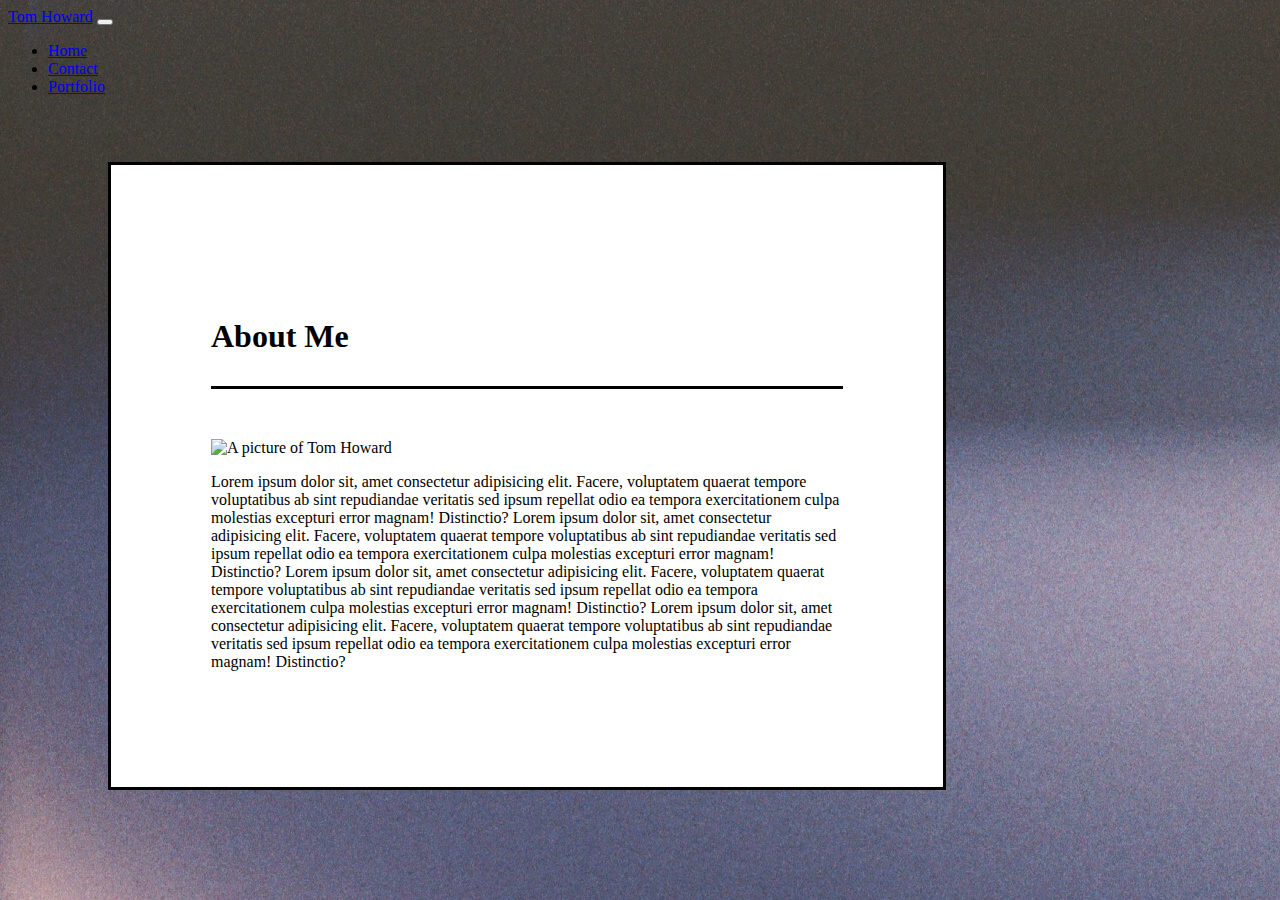
==== index.html @ bb624b37 "built general bones of pages" ====
<!DOCTYPE html>
<html lang="en">

<head>
    <meta charset="UTF-8">
    <meta name="viewport" content="width=device-width, initial-scale=1.0">
    <title>My Portfolio</title>
    <link href="https://cdn.jsdelivr.net/npm/bootstrap@5.0.0-beta1/dist/css/bootstrap.min.css" rel="stylesheet"
        integrity="sha384-giJF6kkoqNQ00vy+HMDP7azOuL0xtbfIcaT9wjKHr8RbDVddVHyTfAAsrekwKmP1" crossorigin="anonymous">
    <link rel="stylesheet" href="./assets/style.css">
</head>

<body>
    <nav class="navbar navbar-expand-lg navbar-dark bg-dark">
        <div class="container-fluid">
            <a class="navbar-brand" href="#">Tom Howard</a>
            <button class="navbar-toggler" type="button" data-bs-toggle="collapse" data-bs-target="#navbarNav"
                aria-controls="navbarNav" aria-expanded="false" aria-label="Toggle navigation">
                <span class="navbar-toggler-icon"></span>
            </button>
            <div class="collapse navbar-collapse" id="navbarNav">
                <ul class="navbar-nav">
                    <li class="nav-item">
                        <a class="nav-link" href="index.html">Home</a>
                    </li>
                    <li class="nav-item">
                        <a class="nav-link" href="contact.html">Contact</a>
                    </li>
                    <li class="nav-item">
                        <a class="nav-link" href="portfolio.html">Portfolio</a>
                    </li>
                </ul>
            </div>
        </div>
    </nav>


    <main class="container">
        <div class="row">
            <h1>About Me</h1>
        </div>
        <div class="row">
            <div class="col-md-12" id="content">
                <img src="https://www.placecage.com/200/200" class="rounded float-start" id="mypic"
                alt="A picture of Tom Howard">
                <p> 
                    Lorem ipsum dolor sit, amet consectetur adipisicing elit. Facere, voluptatem quaerat tempore
                    voluptatibus ab sint repudiandae veritatis sed ipsum repellat odio ea tempora exercitationem culpa
                    molestias excepturi error magnam! Distinctio?
                    Lorem ipsum dolor sit, amet consectetur adipisicing elit. Facere, voluptatem quaerat tempore
                    voluptatibus ab sint repudiandae veritatis sed ipsum repellat odio ea tempora exercitationem culpa
                    molestias excepturi error magnam! Distinctio?
                    Lorem ipsum dolor sit, amet consectetur adipisicing elit. Facere, voluptatem quaerat tempore
                    voluptatibus ab sint repudiandae veritatis sed ipsum repellat odio ea tempora exercitationem culpa
                    molestias excepturi error magnam! Distinctio?
                    Lorem ipsum dolor sit, amet consectetur adipisicing elit. Facere, voluptatem quaerat tempore
                    voluptatibus ab sint repudiandae veritatis sed ipsum repellat odio ea tempora exercitationem culpa
                    molestias excepturi error magnam! Distinctio?
                </p>
            </div>
        </div>





    </main>
</body>

</html>
---- assets/style.css ----
body {
    background-image: url("background.jpg");
   }

#mypic {
    height: 200px;
    width: 200px;

}

h1 { 
    line-height: 100px;
    border-bottom: solid
}

.container {
    float: left;
    position: relative;
    border: solid;
    background: white;
    Width: 50%;
    left: 100px;
    top: 50px;
    padding: 100px;
}

#content {
    margin-top: 50px;

}

.portfoliopictures {
    height: 350px;
    width: 350px;
    margin: 50px 0px 0px 0px;
}
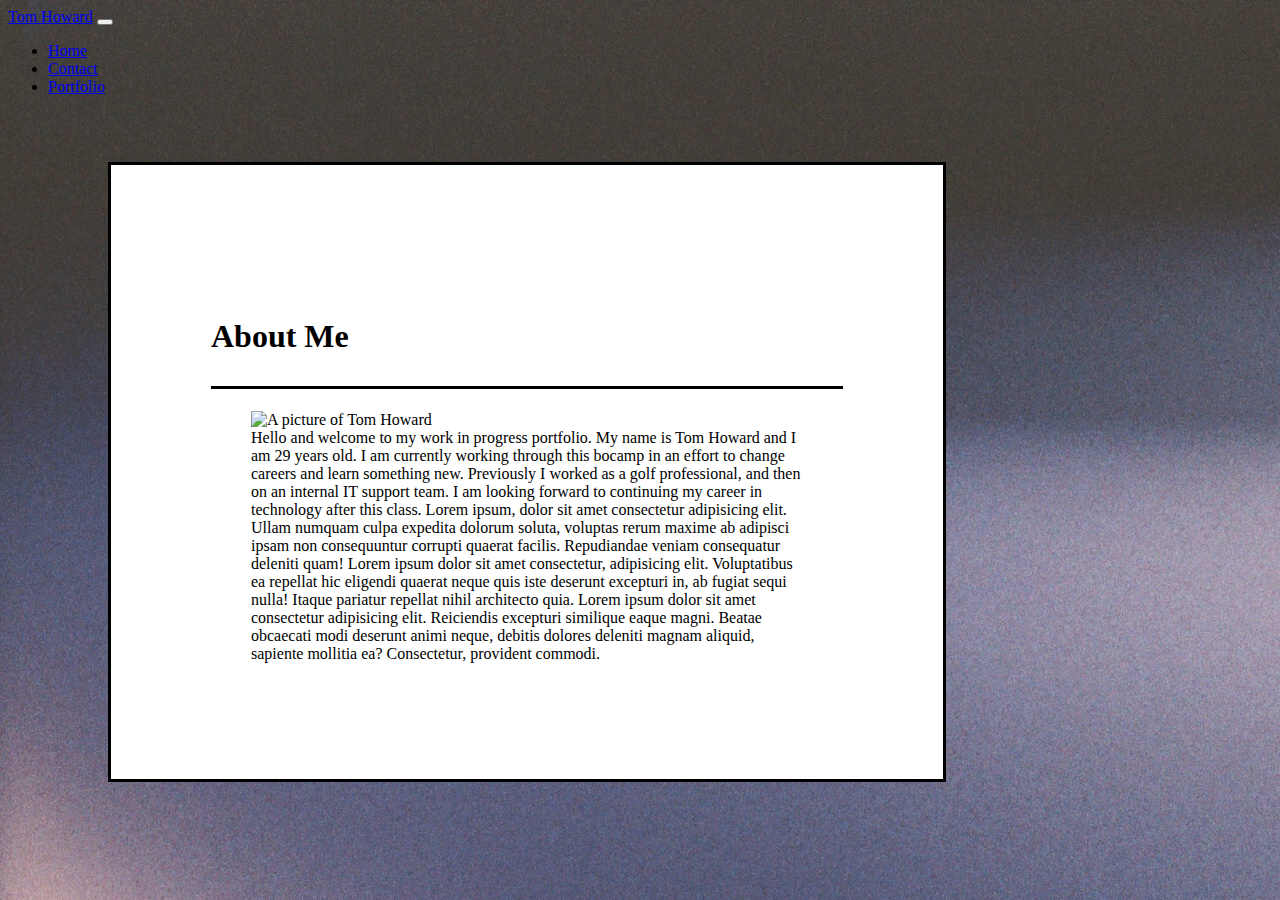
==== commit bb815e5f: "final completion" ====
--- a/index.html
+++ b/index.html
@@ -40,24 +40,13 @@
             <h1>About Me</h1>
         </div>
         <div class="row">
-            <div class="col-md-12" id="content">
-                <img src="https://www.placecage.com/200/200" class="rounded float-start" id="mypic"
-                alt="A picture of Tom Howard">
-                <p> 
-                    Lorem ipsum dolor sit, amet consectetur adipisicing elit. Facere, voluptatem quaerat tempore
-                    voluptatibus ab sint repudiandae veritatis sed ipsum repellat odio ea tempora exercitationem culpa
-                    molestias excepturi error magnam! Distinctio?
-                    Lorem ipsum dolor sit, amet consectetur adipisicing elit. Facere, voluptatem quaerat tempore
-                    voluptatibus ab sint repudiandae veritatis sed ipsum repellat odio ea tempora exercitationem culpa
-                    molestias excepturi error magnam! Distinctio?
-                    Lorem ipsum dolor sit, amet consectetur adipisicing elit. Facere, voluptatem quaerat tempore
-                    voluptatibus ab sint repudiandae veritatis sed ipsum repellat odio ea tempora exercitationem culpa
-                    molestias excepturi error magnam! Distinctio?
-                    Lorem ipsum dolor sit, amet consectetur adipisicing elit. Facere, voluptatem quaerat tempore
-                    voluptatibus ab sint repudiandae veritatis sed ipsum repellat odio ea tempora exercitationem culpa
-                    molestias excepturi error magnam! Distinctio?
-                </p>
-            </div>
+            
+
+
+            <figure class="figure">
+                <img src="./assets/190209_Tom_Laura_Final_044[857].JPG" class="figure-img img-fluid rounded float-start" id="mypic" alt="A picture of Tom Howard">
+                <figcaption class="figure-caption">Hello and welcome to my work in progress portfolio. My name is Tom Howard and I am 29 years old. I am currently working through this bocamp in an effort to change careers and learn something new. Previously I worked as a golf professional, and then on an internal IT support team. I am looking forward to continuing my career in technology after this class. Lorem ipsum, dolor sit amet consectetur adipisicing elit. Ullam numquam culpa expedita dolorum soluta, voluptas rerum maxime ab adipisci ipsam non consequuntur corrupti quaerat facilis. Repudiandae veniam consequatur deleniti quam! Lorem ipsum dolor sit amet consectetur, adipisicing elit. Voluptatibus ea repellat hic eligendi quaerat neque quis iste deserunt excepturi in, ab fugiat sequi nulla! Itaque pariatur repellat nihil architecto quia. Lorem ipsum dolor sit amet consectetur adipisicing elit. Reiciendis excepturi similique eaque magni. Beatae obcaecati modi deserunt animi neque, debitis dolores deleniti magnam aliquid, sapiente mollitia ea? Consectetur, provident commodi.</figcaption>
+              </figure>
         </div>
 
 
--- a/assets/style.css
+++ b/assets/style.css
@@ -3,8 +3,9 @@
    }
 
 #mypic {
-    height: 200px;
-    width: 200px;
+    max-width: 200px;
+    height: auto;
+    margin-right: 10px
 
 }
 
@@ -30,7 +31,62 @@
 }
 
 .portfoliopictures {
-    height: 350px;
-    width: 350px;
     margin: 50px 0px 0px 0px;
+}
+
+#portfoliomain {
+    float: left;
+    position: relative;
+    border: solid;
+    background: white;
+    Width: 50%;
+    left: 100px;
+    top: 50px;
+    padding: 100px;
+}
+
+@media screen and (max-width: 768px) {
+    
+body {
+    background-image: url("background.jpg");
+    width: 100%;
+   }
+
+#mypic {
+    max-width: 100px;
+    height: auto;
+    margin-right: 10px;
+
+}
+
+h1 { 
+    line-height: 100px;
+    border-bottom: solid;
+}
+
+.container {
+    float: left;
+    position: absolute;;
+    border: solid;
+    background: white;
+    Width: 100%;
+    left: 0px;
+    top: 50px;
+    padding: 100px;
+}
+
+#content {
+    margin-top: 50px;
+
+}
+
+#portfoliomain {
+    float: left;
+    position: absolute;;
+    border: solid;
+    background: white;
+    Width: 100%;
+    left: 0px;
+    top: 50px;
+    padding: 100px;
 }